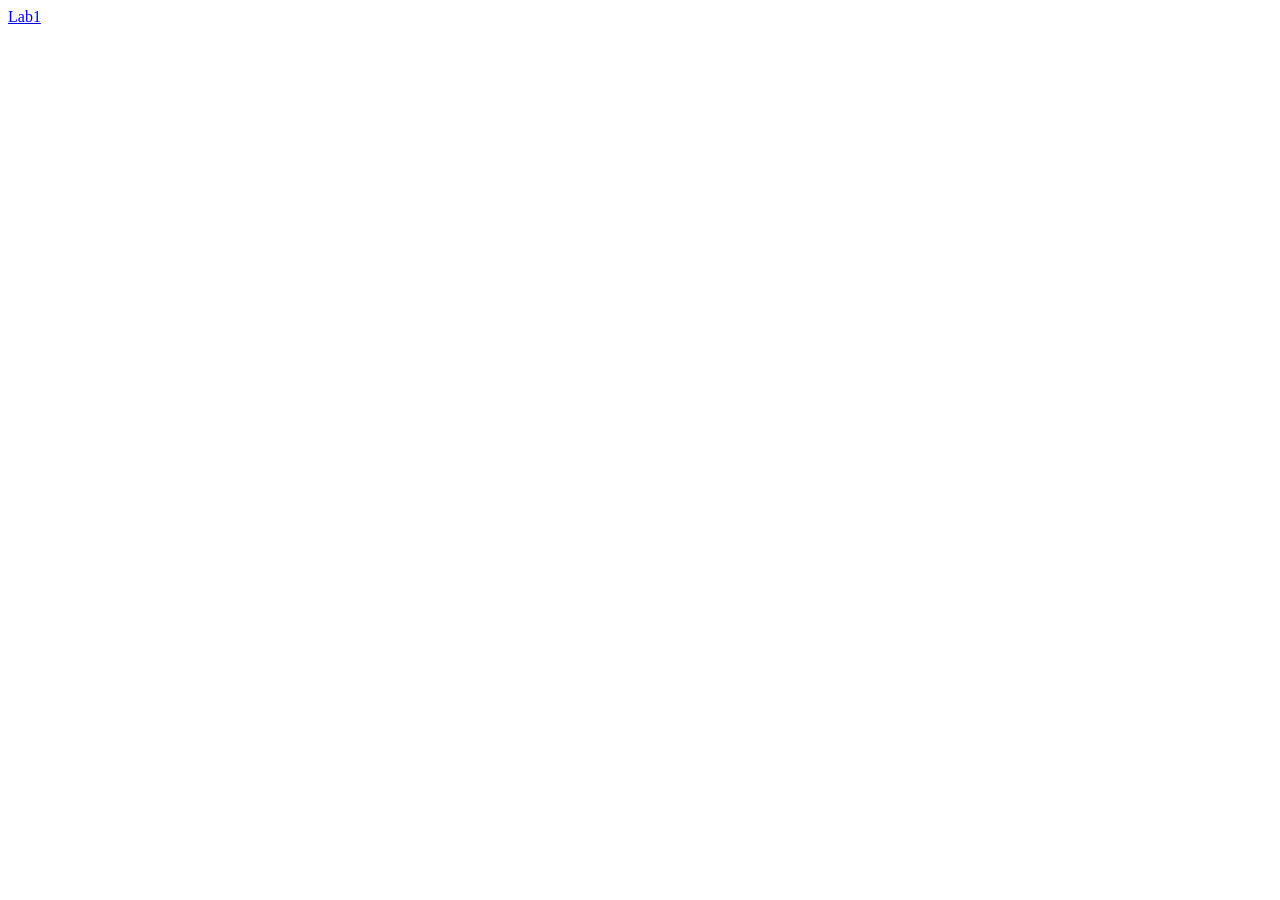
==== index.html @ 22bd8c21 "navigation" ====
<!DOCTYPE html>
<html>
    <head>
        <meta charset="UTF-8">
        <title>ALL LABS</title>
    </head>
    <body>
        <main>
            <a href="ЭВТ_лаб1/lab1.html">Lab1</a>
            
        </main>        
    </body>
</html>
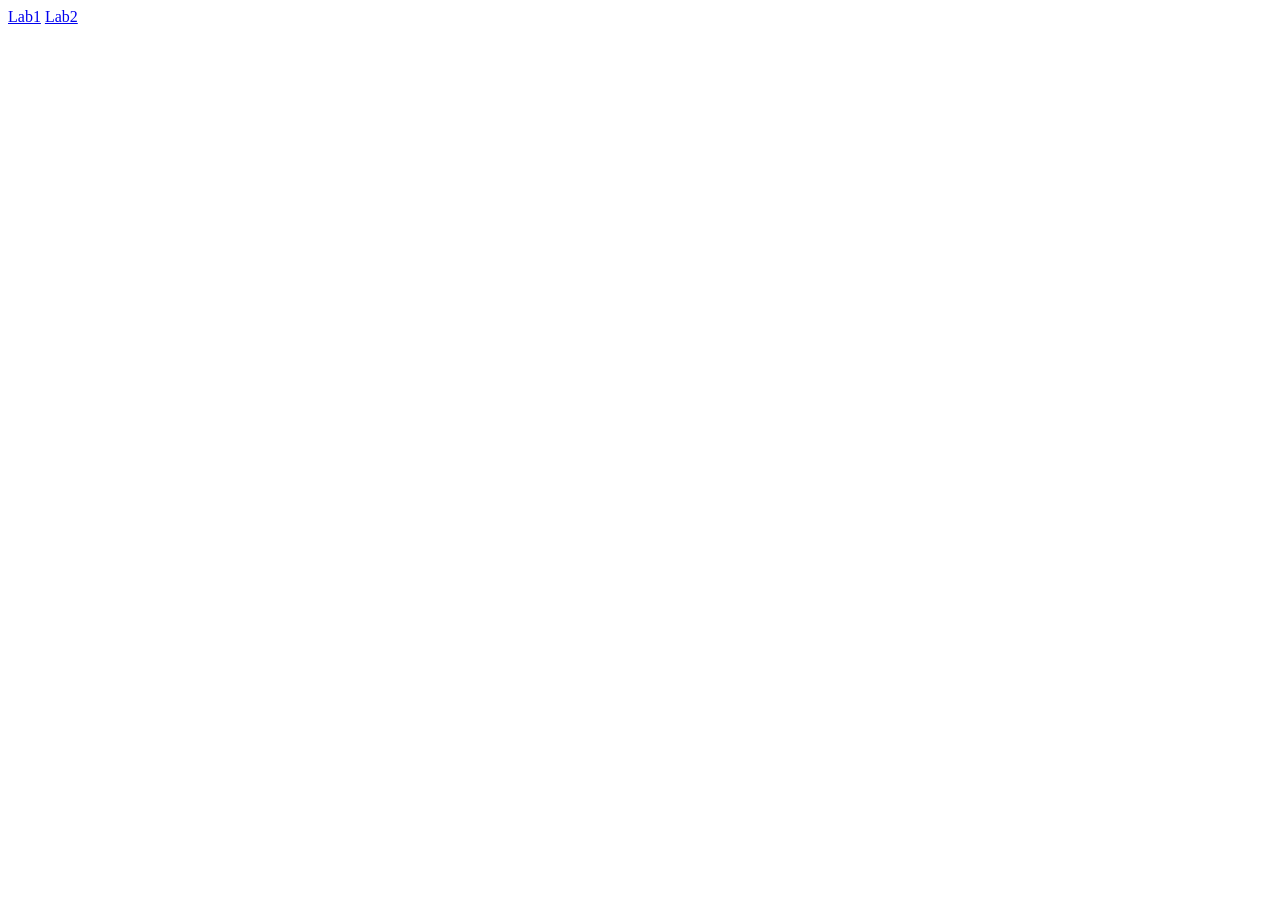
==== commit ce6328ca: "new labs and renaming" ====
--- a/index.html
+++ b/index.html
@@ -6,8 +6,8 @@
     </head>
     <body>
         <main>
-            <a href="ЭВТ_лаб1/lab1.html">Lab1</a>
-            
+            <a href="ПИИС_лаб1/lab1.html">Lab1</a>
+            <a href="ПИИС_лаб2/lab2.html">Lab2</a>
         </main>        
     </body>
 </html>
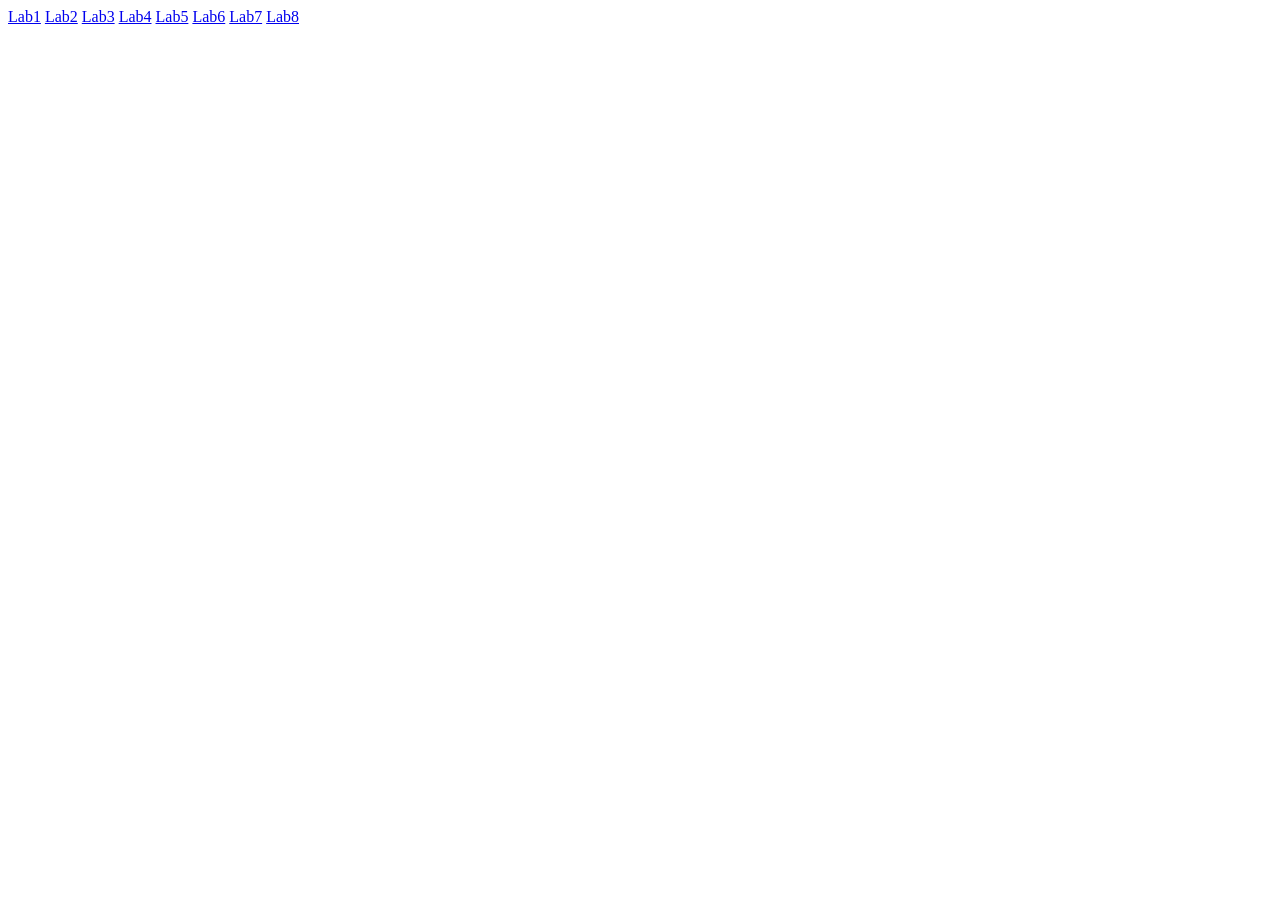
==== commit 5532822b: "Labs PIIS" ====
--- a/index.html
+++ b/index.html
@@ -8,6 +8,12 @@
         <main>
             <a href="ПИИС_лаб1/lab1.html">Lab1</a>
             <a href="ПИИС_лаб2/lab2.html">Lab2</a>
+            <a href="LR3PIIS/Lab3/index.html">Lab3</a>
+            <a href="Lab4/index.html">Lab4</a>
+            <a href="PIIS5/lab5.html">Lab5</a>
+            <a href="PIIS6/lab6.html">Lab6</a>
+            <a href="PIIS7-8/7.html">Lab7</a>
+            <a href="PIIS7-8/8.html">Lab8</a>
         </main>        
     </body>
 </html>
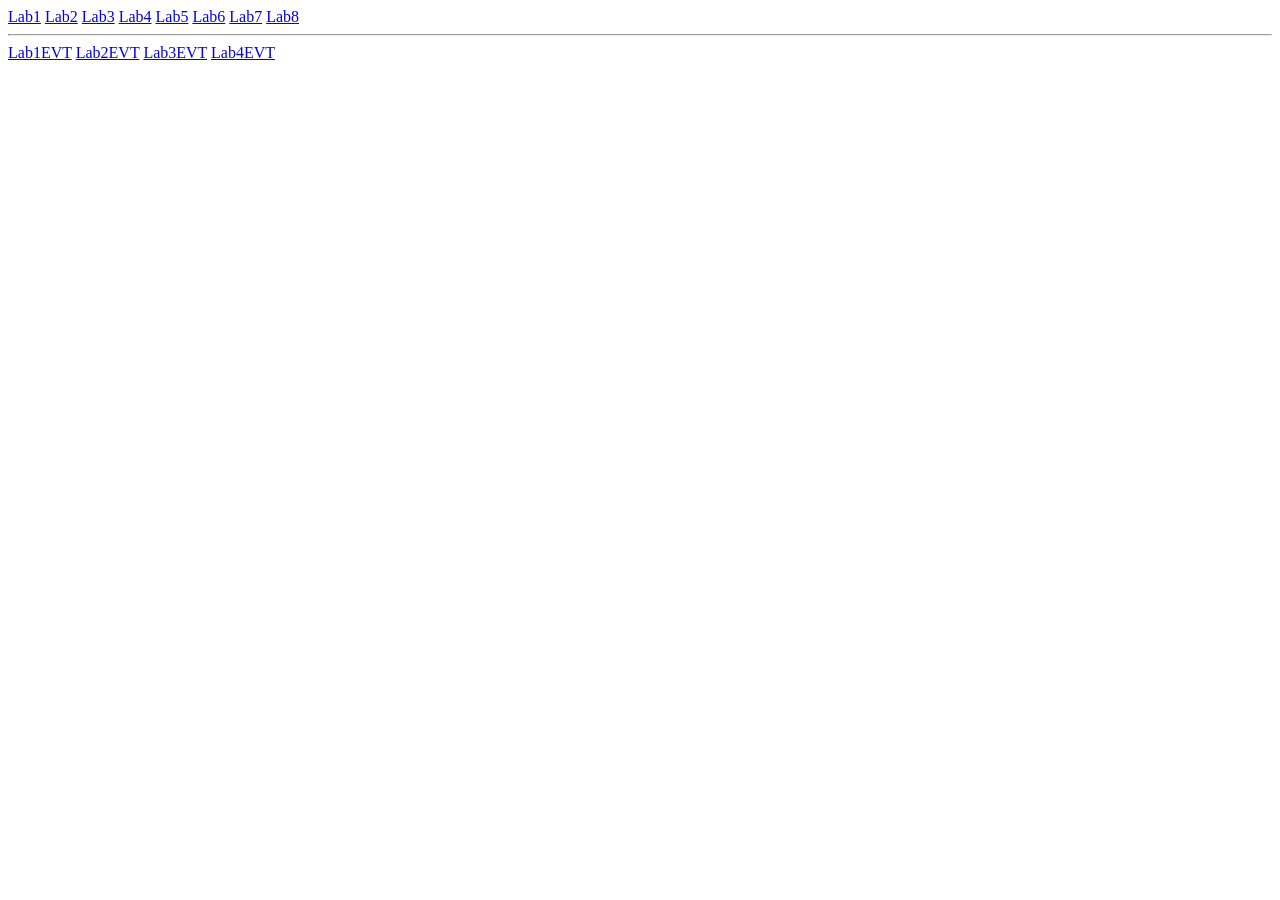
==== commit 83545b8e: "EVT labs" ====
--- a/index.html
+++ b/index.html
@@ -6,14 +6,19 @@
     </head>
     <body>
         <main>
-            <a href="ПИИС_лаб1/lab1.html">Lab1</a>
-            <a href="ПИИС_лаб2/lab2.html">Lab2</a>
+            <a href="PIIS1/lab1.html">Lab1</a>
+            <a href="PIIS2/lab2.html">Lab2</a>
             <a href="LR3PIIS/Lab3/index.html">Lab3</a>
             <a href="Lab4/index.html">Lab4</a>
             <a href="PIIS5/lab5.html">Lab5</a>
             <a href="PIIS6/lab6.html">Lab6</a>
             <a href="PIIS7-8/7.html">Lab7</a>
             <a href="PIIS7-8/8.html">Lab8</a>
+            <hr>
+            <a href="EVT_lab1.html">Lab1EVT</a>
+            <a href="EVT_lab2.html">Lab2EVT</a>
+            <a href="EVT_lab3.html">Lab3EVT</a>
+            <a href="EVT_lab4.html">Lab4EVT</a>
         </main>        
     </body>
 </html>
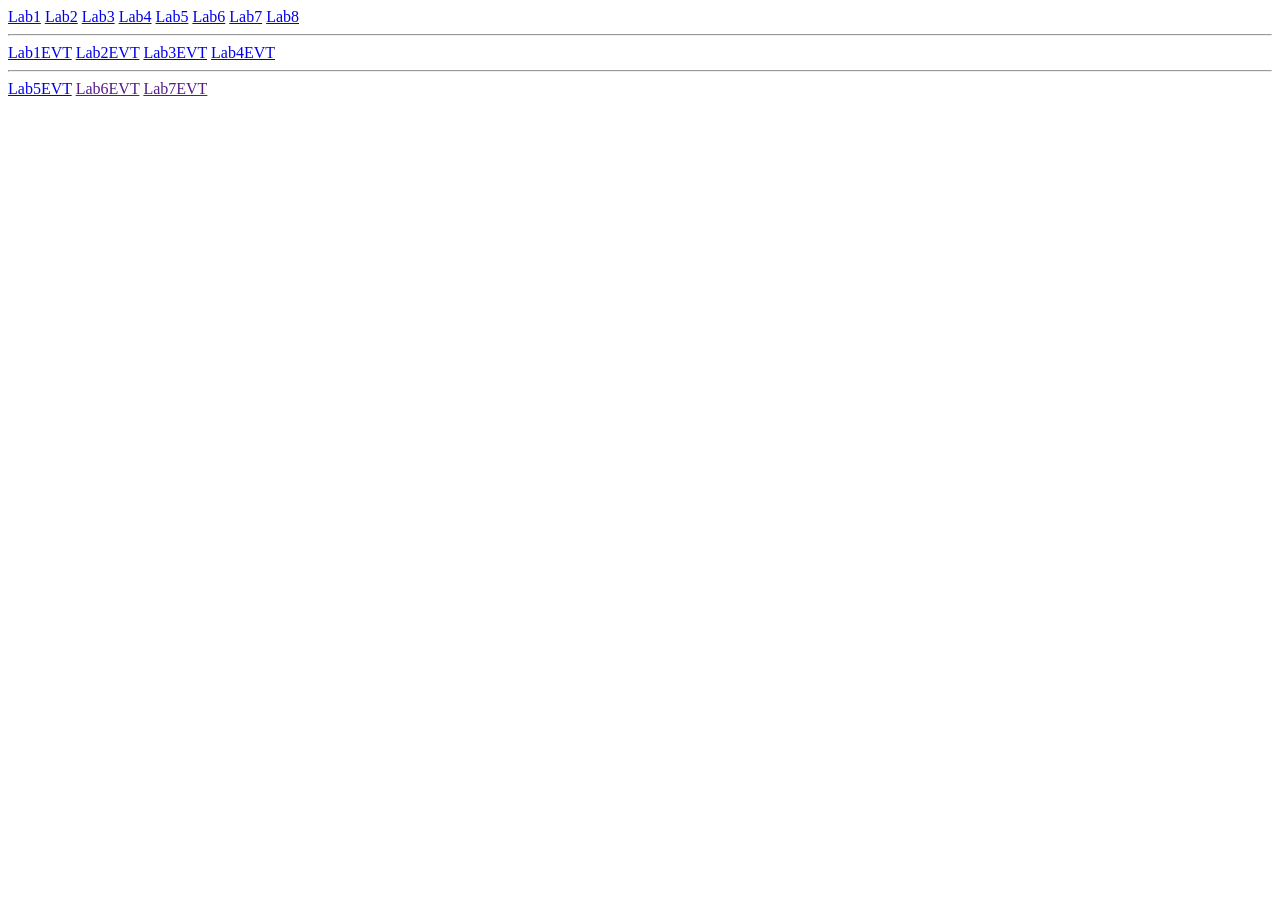
==== commit e8f54e8e: "new structure" ====
--- a/index.html
+++ b/index.html
@@ -6,19 +6,23 @@
     </head>
     <body>
         <main>
-            <a href="PIIS1/lab1.html">Lab1</a>
-            <a href="PIIS2/lab2.html">Lab2</a>
-            <a href="LR3PIIS/Lab3/index.html">Lab3</a>
-            <a href="Lab4/index.html">Lab4</a>
-            <a href="PIIS5/lab5.html">Lab5</a>
-            <a href="PIIS6/lab6.html">Lab6</a>
-            <a href="PIIS7-8/7.html">Lab7</a>
-            <a href="PIIS7-8/8.html">Lab8</a>
+            <a href="PIIS/PIIS1/lab1.html">Lab1</a>
+            <a href="PIIS/PIIS2/lab2.html">Lab2</a>
+            <a href="PIIS/LR3PIIS/Lab3/index.html">Lab3</a>
+            <a href="PIIS/Lab4/index.html">Lab4</a>
+            <a href="PIIS/PIIS5/lab5.html">Lab5</a>
+            <a href="PIIS/PIIS6/lab6.html">Lab6</a>
+            <a href="PIIS/PIIS7-8/7.html">Lab7</a>
+            <a href="PIIS/PIIS7-8/8.html">Lab8</a>
             <hr>
-            <a href="EVT_lab1.html">Lab1EVT</a>
-            <a href="EVT_lab2.html">Lab2EVT</a>
-            <a href="EVT_lab3.html">Lab3EVT</a>
-            <a href="EVT_lab4.html">Lab4EVT</a>
+            <a href="EVT/EVT_lab1.html">Lab1EVT</a>
+            <a href="EVT/EVT_lab2.html">Lab2EVT</a>
+            <a href="EVT/EVT_lab3.html">Lab3EVT</a>
+            <a href="EVT/EVT_lab4.html">Lab4EVT</a>
+            <hr>
+            <a href="EVT/EVT_lab5.html">Lab5EVT</a>
+            <a href="">Lab6EVT</a>
+            <a href="">Lab7EVT</a>
         </main>        
     </body>
 </html>
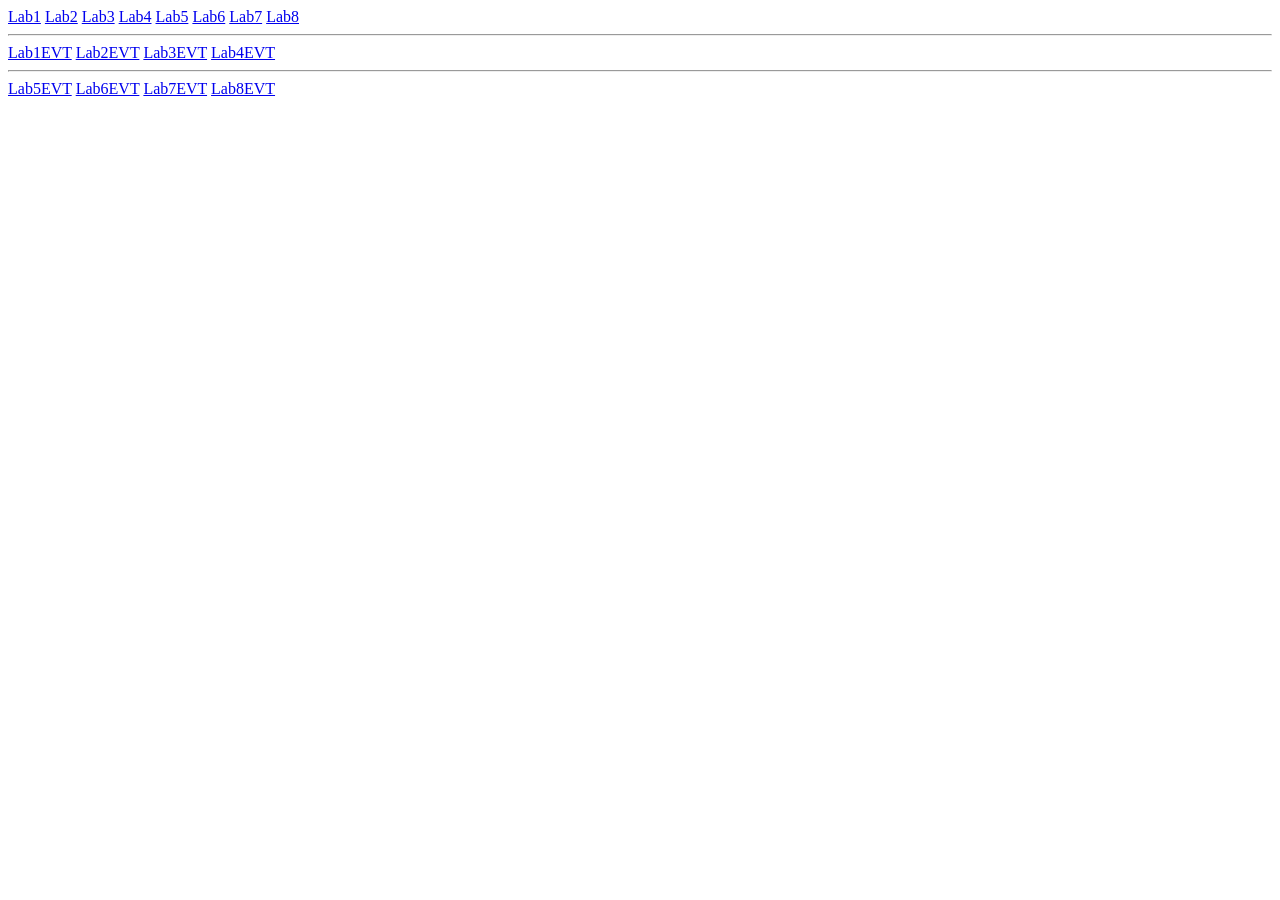
==== commit 75011354: "adds 6,7 to index and source for 8" ====
--- a/index.html
+++ b/index.html
@@ -21,8 +21,9 @@
             <a href="EVT/EVT_lab4.html">Lab4EVT</a>
             <hr>
             <a href="EVT/EVT_lab5.html">Lab5EVT</a>
-            <a href="">Lab6EVT</a>
-            <a href="">Lab7EVT</a>
+            <a href="EVT/EVT_lab6.html">Lab6EVT</a>
+            <a href="EVT/EVT_lab7.html">Lab7EVT</a>
+            <a href="EVT/EVT_lab8.html">Lab8EVT</a>
         </main>        
     </body>
 </html>
